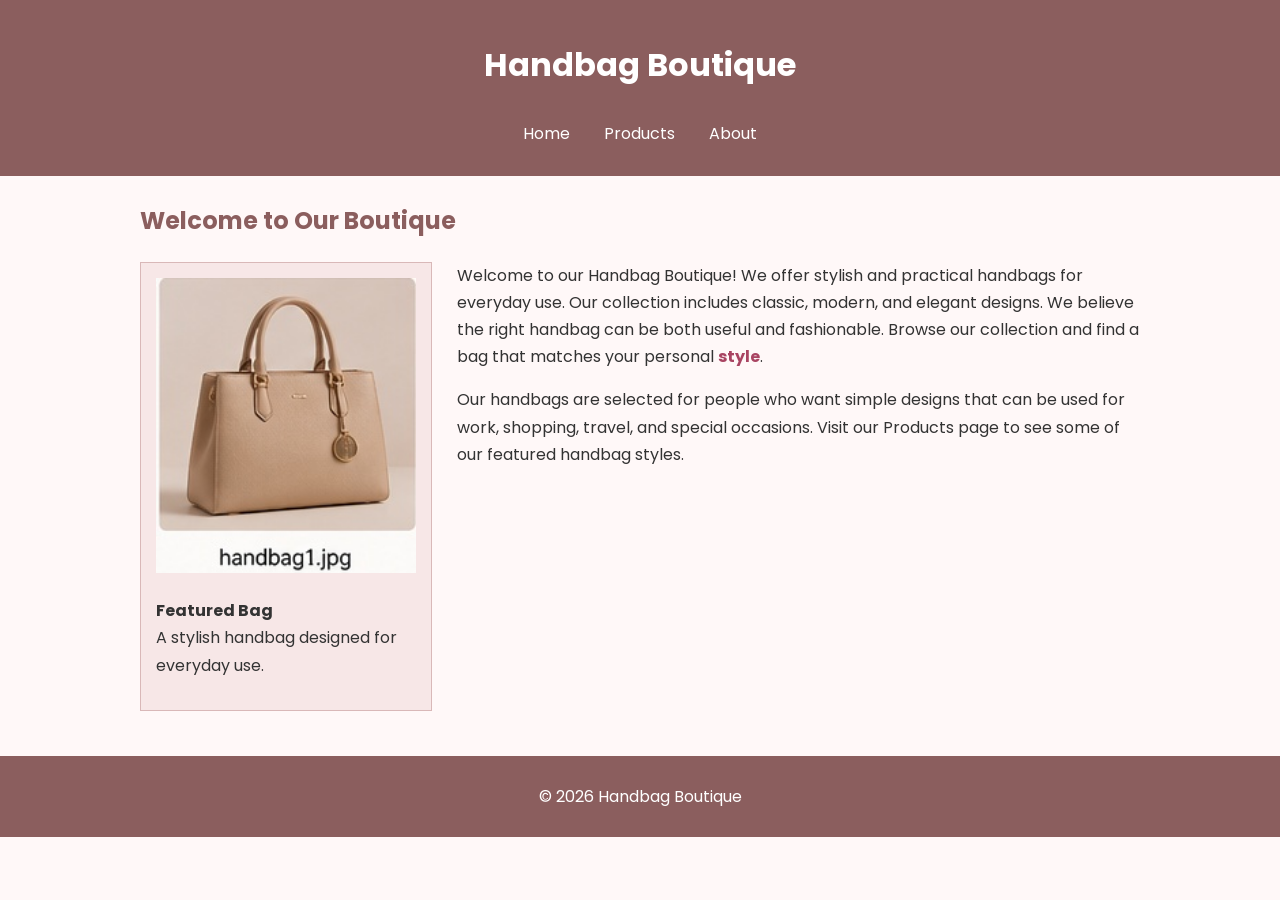
==== group1/index.html @ cb5c9d81 "Upload of files" ====
<!DOCTYPE html>
<html lang="en">
<head>
    <meta charset="UTF-8">
    <meta name="viewport" content="width=device-width, initial-scale=1.0">
    <title>Handbag Boutique</title>

    <link rel="preconnect" href="https://fonts.googleapis.com">
    <link rel="preconnect" href="https://fonts.gstatic.com" crossorigin>
    <link href="https://fonts.googleapis.com/css2?family=Poppins:wght@400;600&display=swap" rel="stylesheet">

    <link rel="stylesheet" href="style.css">
</head>

<body>
    <header>
        <h1>Handbag Boutique</h1>

        <nav>
            <a href="index.html">Home</a>
            <a href="products.html">Products</a>
            <a href="about.html">About</a>
        </nav>
    </header>

    <main>
        <h2>Welcome to Our Boutique</h2>

        <div class="featured">
            <img src="handbag1.jpg" alt="Classic handbag">
            <p><strong>Featured Bag</strong><br>
            A stylish handbag designed for everyday use.</p>
        </div>

        <p>
            Welcome to our Handbag Boutique! We offer stylish and practical
            handbags for everyday use. Our collection includes classic, modern,
            and elegant designs. We believe the right handbag can be both useful
            and fashionable. Browse our collection and find a bag that matches
            your personal <span class="highlight">style</span>.
        </p>

        <p>
            Our handbags are selected for people who want simple designs that
            can be used for work, shopping, travel, and special occasions.
            Visit our Products page to see some of our featured handbag styles.
        </p>

        <div class="clear"></div>
    </main>

    <footer>
        <p>&copy; 2026 Handbag Boutique</p>
    </footer>
</body>
</html>
---- group1/style.css ----
/* Apply a style to the entire page with one selector */
body {
    font-family: "Poppins", sans-serif;
    background-color: #fff8f8;
    color: #333333;
    margin: 0;
    padding: 0;
}

header {
    background-color: #8b5e5e;
    color: #ffffff;
    text-align: center;
    padding: 20px;
}

nav {
    margin-top: 10px;
}

nav a {
    color: #ffffff;
    text-decoration: none;
    padding: 10px 15px;
    display: inline-block;
}

/* Hover selector */
nav a:hover {
    background-color: #f2d7d7;
    color: #5c3a3a;
}

main {
    width: 85%;
    max-width: 1000px;
    margin: 25px auto;
    line-height: 1.7;
}

h2 {
    color: #8b5e5e;
}

/* Span class */
.highlight {
    color: #a94462;
    font-weight: bold;
}

/* Floating element with text and an image */
.featured {
    float: left;
    width: 260px;
    background-color: #f7e7e7;
    padding: 15px;
    margin: 0 25px 15px 0;
    border: 1px solid #d9b8b8;
}

.featured img {
    width: 100%;
    height: auto;
}

/* Class selector applied to multiple product divs */
.product {
    background-color: #f7e7e7;
    padding: 20px;
    margin: 20px 0;
    border-radius: 8px;
}

.product img {
    width: 220px;
    max-width: 100%;
    height: auto;
}

.product:hover {
    background-color: #efd4d4;
}

.about-section {
    background-color: #ffffff;
    padding: 20px;
    margin-bottom: 20px;
    border: 1px solid #eadada;
}

.clear {
    clear: both;
}

footer {
    clear: both;
    background-color: #8b5e5e;
    color: #ffffff;
    text-align: center;
    padding: 12px;
    margin-top: 30px;
}
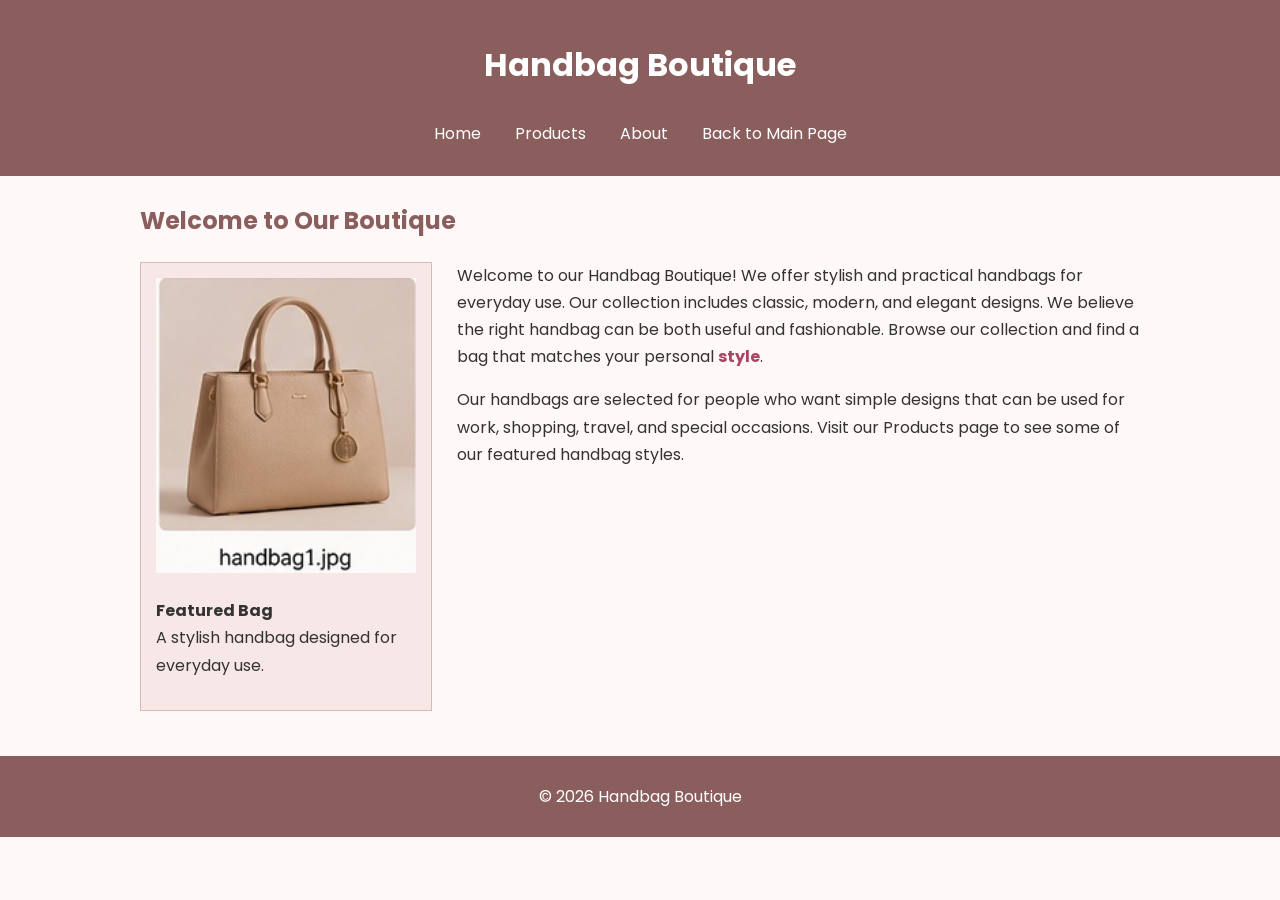
==== commit 406971f2: "Return to Main Page Button" ====
--- a/group1/index.html
+++ b/group1/index.html
@@ -13,6 +13,7 @@
 </head>
 
 <body>
+    
     <header>
         <h1>Handbag Boutique</h1>
 
@@ -20,6 +21,7 @@
             <a href="index.html">Home</a>
             <a href="products.html">Products</a>
             <a href="about.html">About</a>
+            <a href="../index.html">Back to Main Page</a>
         </nav>
     </header>
 
